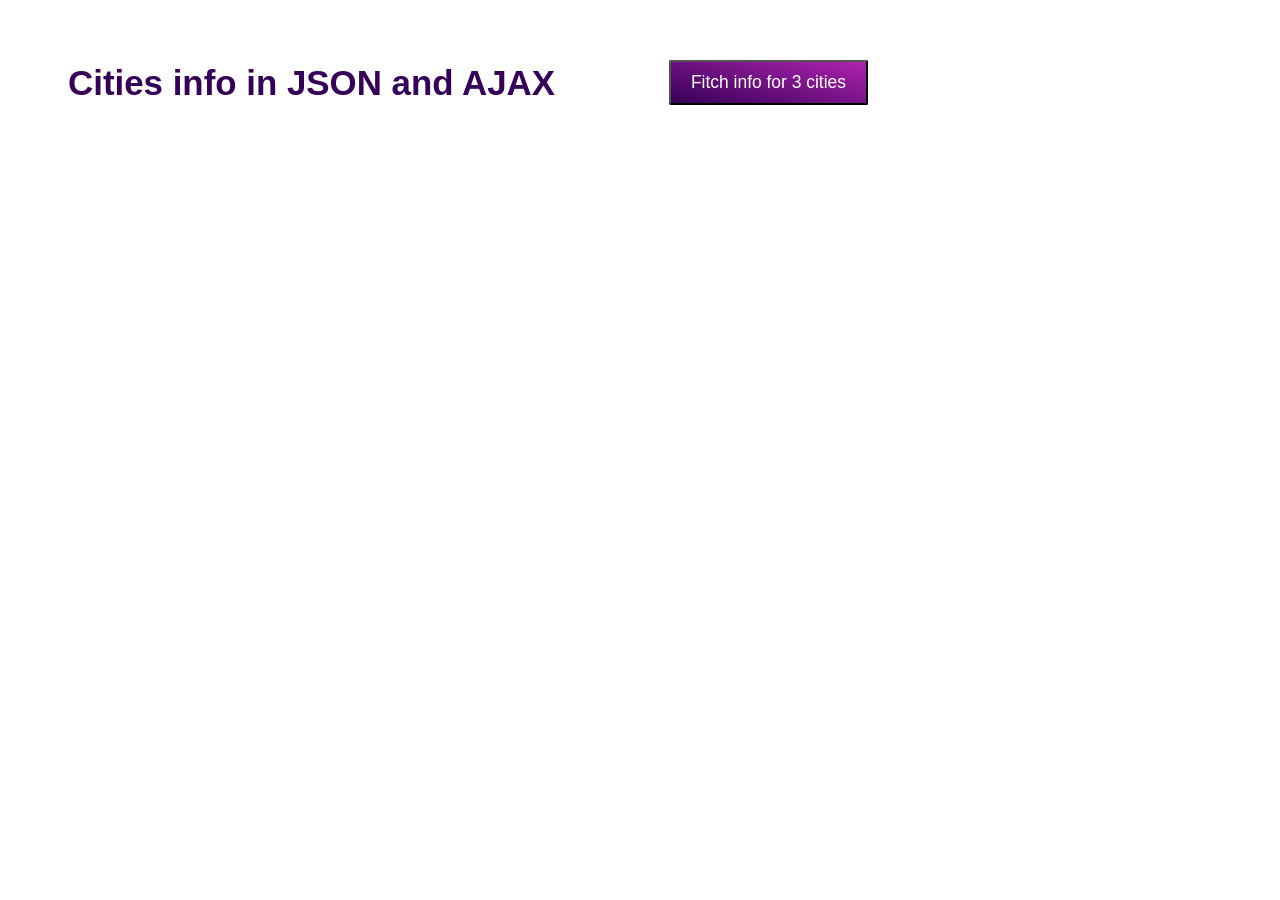
==== week4/index.html @ dea9b62e "did part 1" ====
<html lang="en">
    <head>
        <meta charset="utf-8">
        <meta http-equiv="X-UA-Compatible" content="IE=edge">
        <title>Cities info in Json & Ajax</title>
        <meta name="description" content="">
        <meta name="viewport" content="width=device-width, initial-scale=1">
        <link rel="stylesheet" href="style.css">
        <script src="https://code.jquery.com/jquery-3.7.1.min.js" integrity="sha256-/JqT3SQfawRcv/BIHPThkBvs0OEvtFFmqPF/lYI/Cxo=" crossorigin="anonymous"></script>
        <link rel="icon" href="favicon.ico" type="image/x-icon">
    </head>
    <body>
        <header>
            <h1>Cities info in JSON and AJAX </h1>
            <button id="btn">Fitch info for 3 cities</button>
        </header>
    <div id="city-info"></div>
    <script src="main.js"></script>
    </body>
</html>
---- week4/style.css ----
body, html {
    font-family: 'Helvetica', cursive;
    font-size: 1.09rem;
    color: #23112e;
}
html {
    scroll-behavior: smooth;
}
header {
    width: 800px;
    display: flex;
    justify-content: space-between;
    align-items: center;
    padding: 30px;
    margin: 30px;
}
h1 {
    font-size: 2rem;
    color: #350158;
    margin: 0;
}
button#btn {
    display: inline-block;
    padding: 10px 20px;
    background: linear-gradient(15deg, #350158, #af23ae);
    color: #ffffff;
    border-radius:2px;
    font-size: 1rem;
    cursor: pointer;
    transition: background-color 0.3s;
}
button#btn:hover {
    background: linear-gradient(15deg, #43016f, #350158); /* Change gradient on
    hover */
    box-shadow: 0px 3px 5px rgba(0, 0, 0, 0.2); /* Add shadow on hover */
    transform: translateY(2px); /* Move button down slightly on hover */
}
#city-info {
    padding: 35px;
    margin: 30px;
}
.hide-me {
    visibility: hidden;
    opacity: 0;
    transform: scale(.75);
}
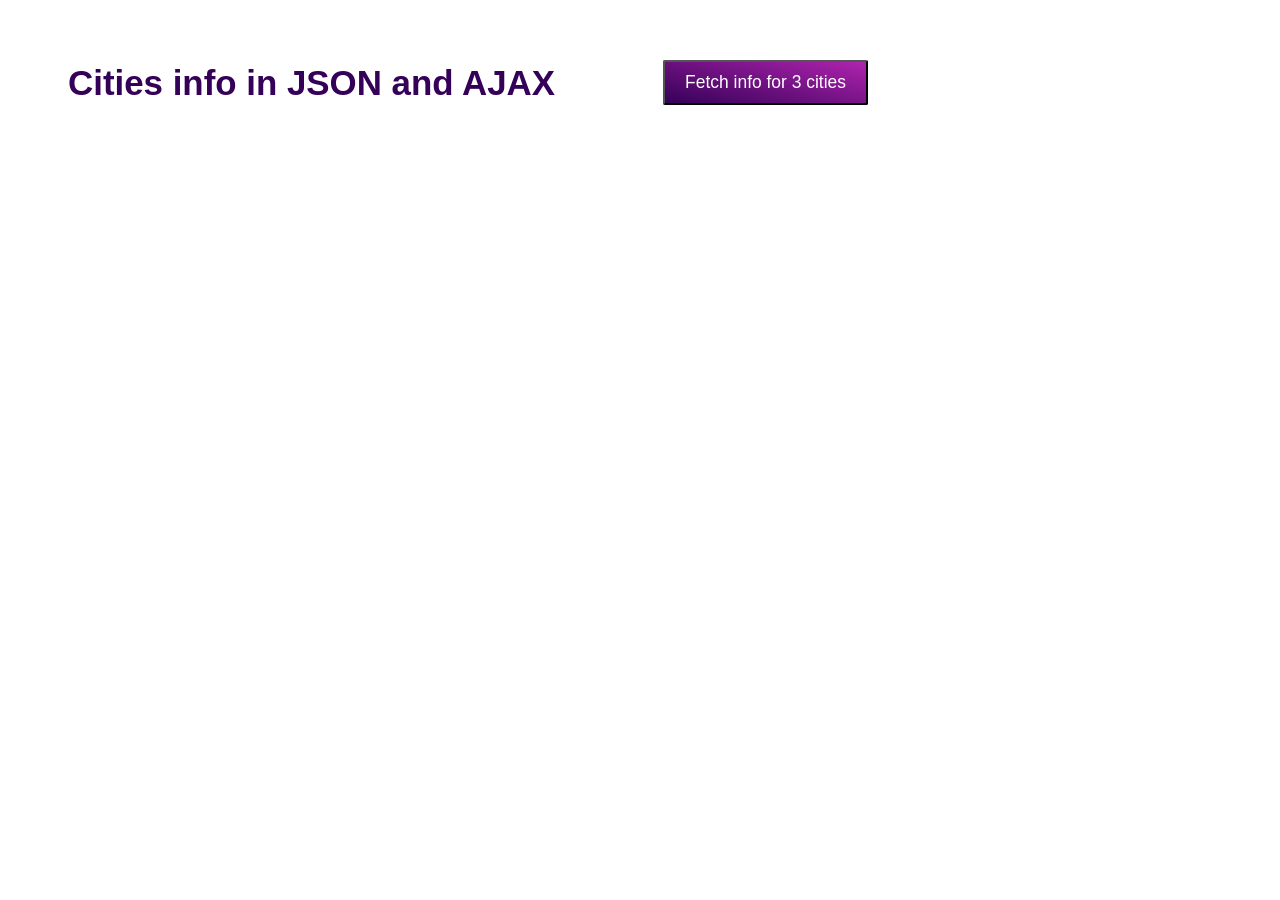
==== commit 2fd7bdcc: "completed lab" ====
--- a/week4/index.html
+++ b/week4/index.html
@@ -12,7 +12,7 @@
     <body>
         <header>
             <h1>Cities info in JSON and AJAX </h1>
-            <button id="btn">Fitch info for 3 cities</button>
+            <button id="btn">Fetch info for 3 cities</button>
         </header>
     <div id="city-info"></div>
     <script src="main.js"></script>
